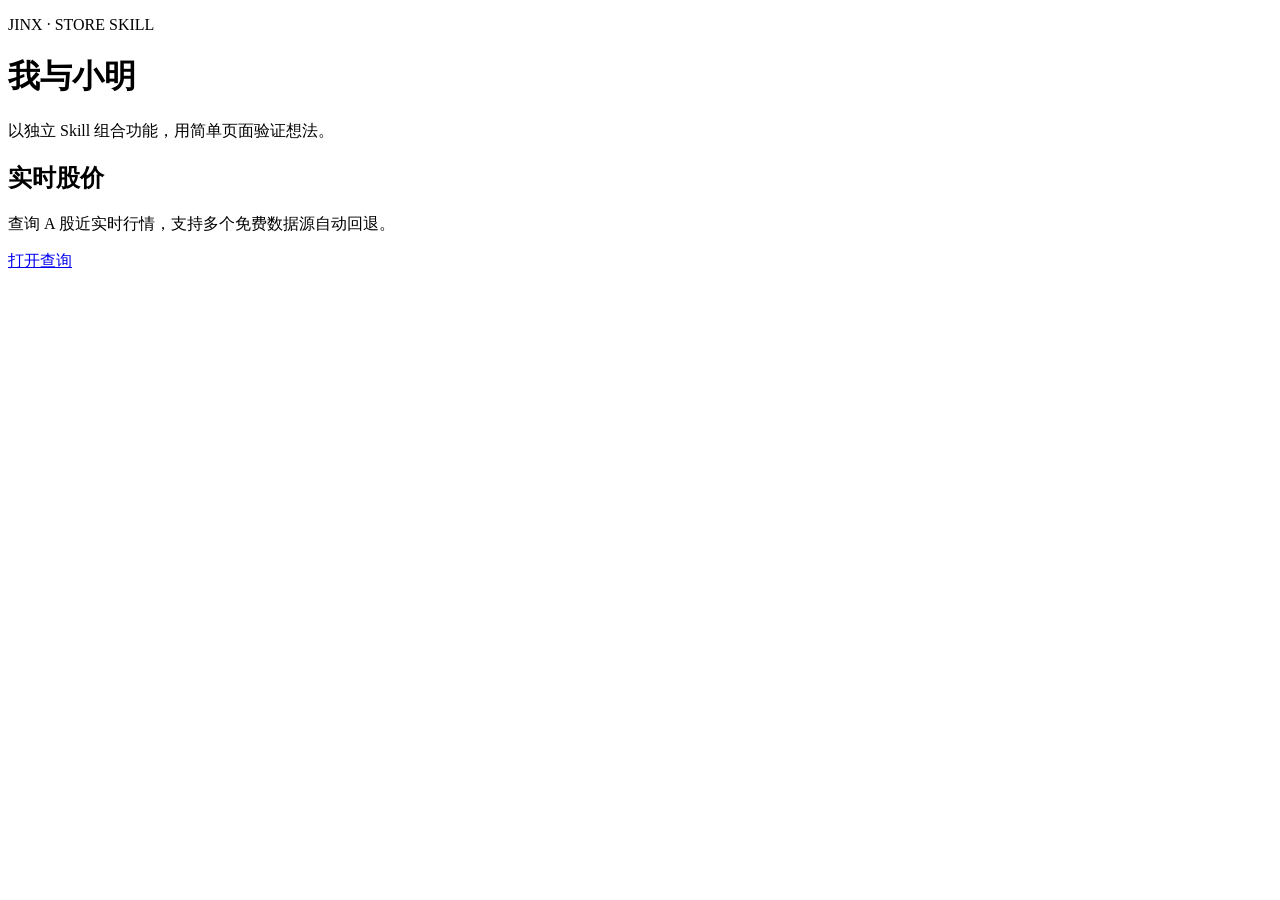
==== web/pages/home/index.html @ d6da6eca "搭建股票分析框架、Web、Docker 和 Agent Skill" ====
<!doctype html>
<html lang="zh-CN">
<head>
  <meta charset="utf-8">
  <meta name="viewport" content="width=device-width, initial-scale=1">
  <title>JINX</title>
  <link rel="stylesheet" href="/static/style.css">
</head>
<body>
  <main class="container">
    <p class="eyebrow">JINX · STORE SKILL</p>
    <h1>我与小明</h1>
    <p class="lead">以独立 Skill 组合功能，用简单页面验证想法。</p>
    <section class="card">
      <h2>实时股价</h2>
      <p>查询 A 股近实时行情，支持多个免费数据源自动回退。</p>
      <a class="button" href="/getprice">打开查询</a>
    </section>
  </main>
</body>
</html>
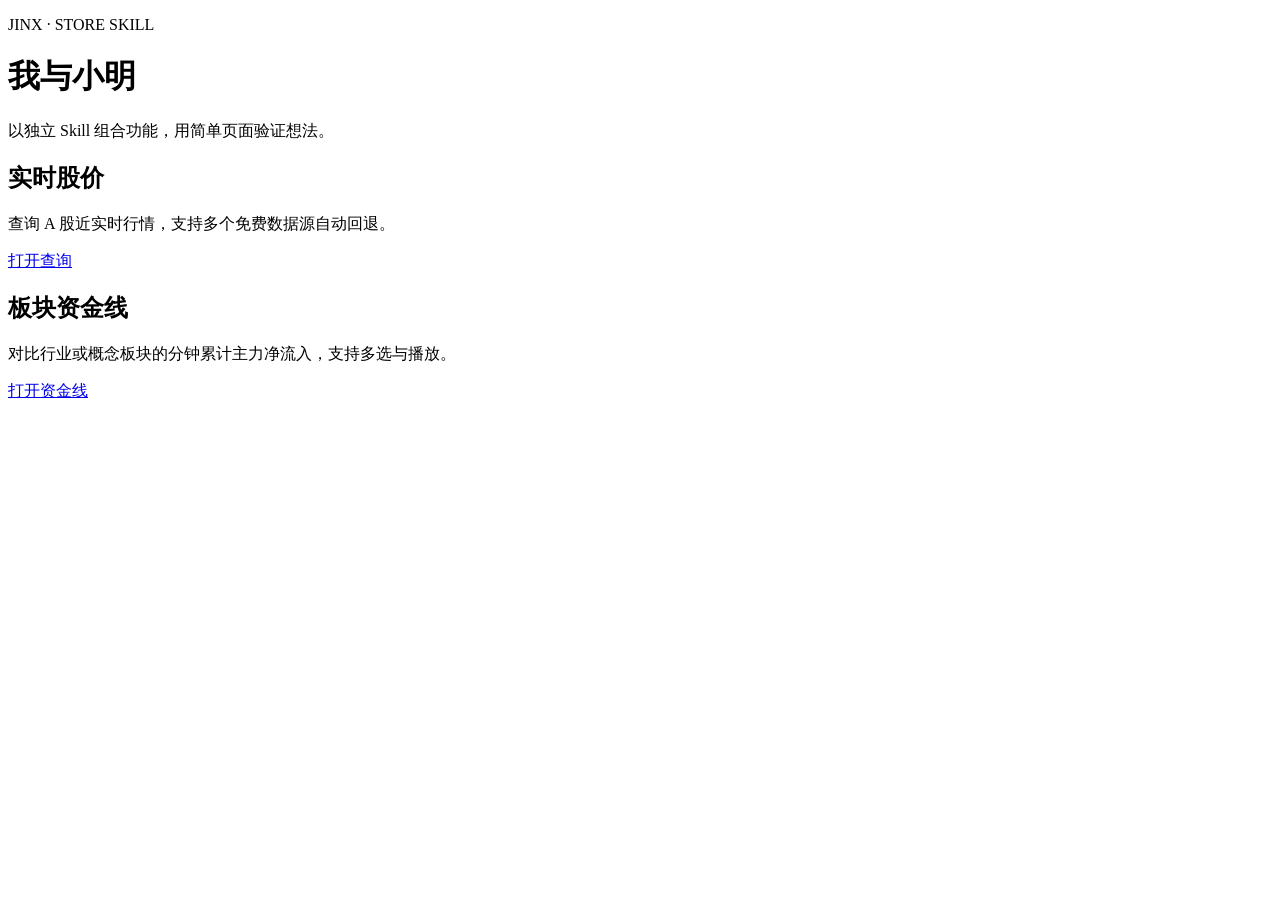
==== commit 571f864a: "扩展多市场行情与板块资金分析 增加港美股免费行情回退和跨平台面板支持，并完善板块资金线采样、Web 展示及持久化配置。" ====
--- a/web/pages/home/index.html
+++ b/web/pages/home/index.html
@@ -16,6 +16,11 @@
       <p>查询 A 股近实时行情，支持多个免费数据源自动回退。</p>
       <a class="button" href="/getprice">打开查询</a>
     </section>
+    <section class="card" style="margin-top: 18px">
+      <h2>板块资金线</h2>
+      <p>对比行业或概念板块的分钟累计主力净流入，支持多选与播放。</p>
+      <a class="button" href="/etfline">打开资金线</a>
+    </section>
   </main>
 </body>
 </html>
